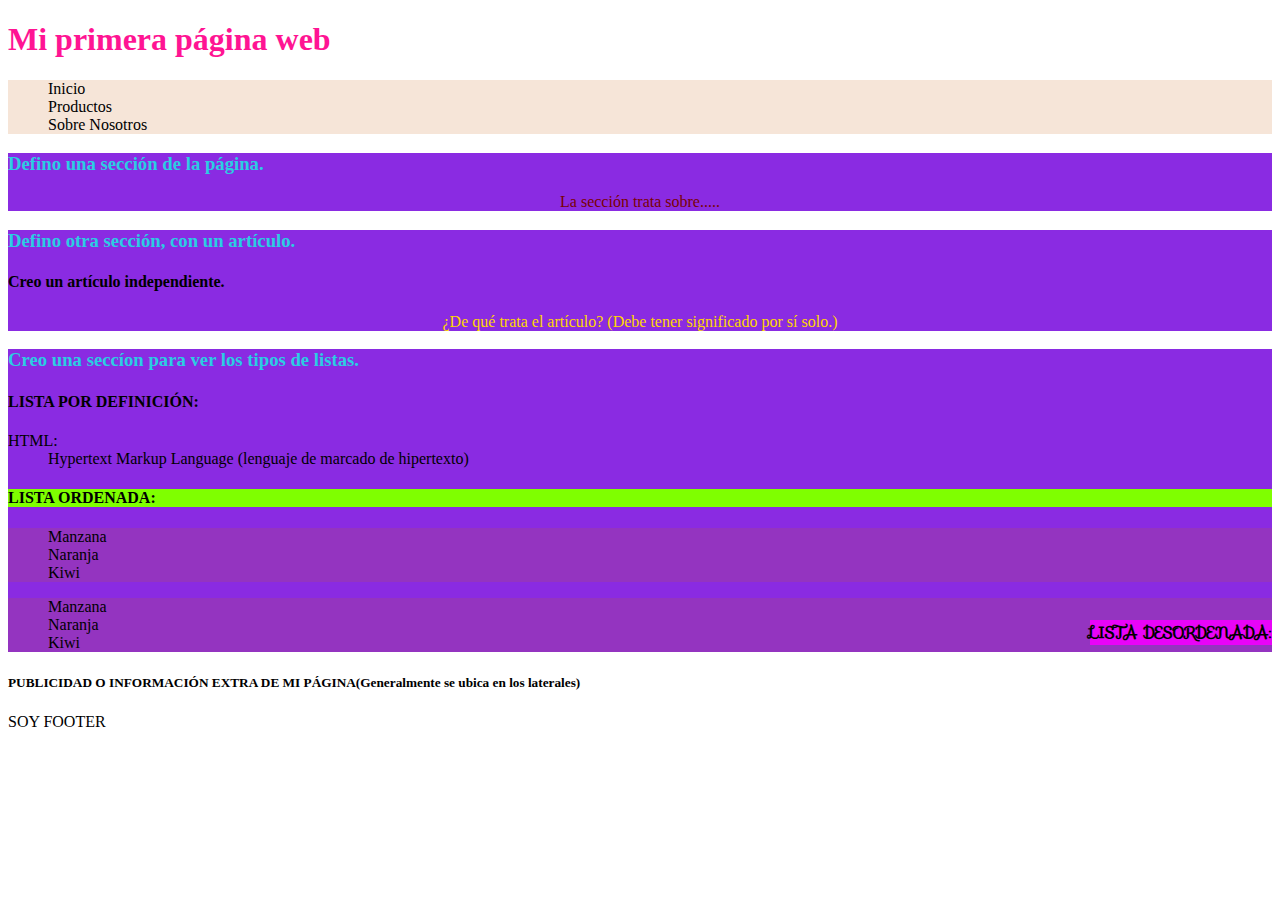
==== index.html @ b37a503a "prueba" ====
<!DOCTYPE html>
<html lang="es">

<head>
    <meta charset="UTF-8">
    <meta name="viewport" content="width=device-width, initial-scale=1.0">
    <title>Título de mi página</title>
    <link rel="icon" href="../TINI/beautyMakeup/Images/logo.png" />
    <link rel="stylesheet" href="./styles.css">
    <link rel="stylesheet" href="https://fonts.googleapis.com/css2?family=Sofia" />
</head>

<body>
    <header>
        <nav>
            <h1>Mi primera página web</h1>
            <ul>
                <li><a href="..."></a>Inicio</li>
                <li><a href="..."></a>Productos</li>
                <li><a href="..."></a>Sobre Nosotros</li>
            </ul>
        </nav>
    </header>
    <main>
        <section>
            <h3>Defino una sección de la página.</h3>
            <p>La sección trata sobre.....</p>
        </section>
        <section>
            <h3>
                Defino otra sección, con un artículo.
            </h3>
            <article>
                <h4>
                    Creo un artículo independiente.
                </h4>
                <p>¿De qué trata el artículo? (Debe tener significado por sí solo.) </p>
            </article>
        </section>
        <section>
            <h3>Creo una seccíon para ver los tipos de listas.</h3>
            <h4>LISTA POR DEFINICIÓN:</h4>
            <dl>
                <dt>HTML:</dt>
                <dd>Hypertext Markup Language (lenguaje de marcado de hipertexto)</dd>
            </dl>
            <h4 id="h3-Lista-ordenada">LISTA ORDENADA:</h4>
            <ol id="ol-ordenada" class="ol-class">
                <li>Manzana</li>
                <li>Naranja</li>
                <li>Kiwi</li>
            </ol>
            <h4 class="h3-lista otra-clase">LISTA DESORDENADA:</h4>
            <ul>
                <li>Manzana</li>
                <li>Naranja</li>
                <li>Kiwi</li>
            </ul>
        </section>
    </main>
    <aside>
        <h5>
            PUBLICIDAD O INFORMACIÓN EXTRA DE MI PÁGINA(Generalmente se ubica en los laterales)
        </h5>
    </aside>
    <footer id="footer">SOY FOOTER</footer>
</body>

</html>
---- styles.css ----
/*TIPOS DE SELECTORES
POR ELEMENTO VIENEN A SER LOS ELEMENTOS SIN NINGUNA MODIFICACIÓN 
ELEMENTO UNIVERSAL *  SELECCIONA TODOS LOS ELEMENTOS DEL HTML
POR ID sintaxis: #nombre agregar al elemento del html un identificador único no se puede repetir!
POR CLASE sintaxis .nombre
POR ATRIBUTO sintaxis: [inventado="h3-inventado"]
*/

/* * {
    margin: 0;
    padding: 0;
} */

/*POR ETIQUETA*/

.div-uno {
    width: 300px;
    height: 250px;
    box-sizing: content-box;
    background-color: pink;
    border: 8px solid black;
    margin-top: 10px;
    padding: 40px;
}

/* width: 300 + (2*40 padding izq y derecho) + (2 * 8 borde izq y derecho ) = 396 */
/* heigth: 250 + (2*40 padding izq y derecho) + (2 * 8 borde izq y derecho ) = */
.div-2 {
    width: 300px;
    height: 250px;
    background-color: pink;
    box-sizing: border-box;
    border: 8px solid black;
    padding: 40px;
    margin-top: 10px;
}

.contenedor {
    box-sizing: content-box;
    width: 250px;
    height: 200px;
    background: pink;
    border: 5px solid black;
}

.hijo {
    width: 50px;
    height: 80px;
    border: 5px solid gray;
}

.div-img {
    width: 500px;
    height: 250px;
    background: red;
}

img {
    width: 300px;
    height: 250px;
}

span {
    background: greenyellow;
}

.div-span {
    width: 500px;
    height: 300px;
    background: blue
}

h3 {
    color: rgb(43, 205, 226) !important;
}

h3 {
    color: blueviolet;
}

h1 {
    color: deeppink;
}

/*POR ID*/
#h3-Lista-ordenada {
    background-color: chartreuse;
}

/*POR CLASE*/
.h3-lista {
    background-color: rgb(232, 4, 248);
    color: black;
    font-family: Sofia;
}

/*POR ATRIBUTO*/
[inventado="h3-inventado"] {
    background-color: rgb(130, 80, 255);
}

/*JERARQUIA ELEMENTO PADRE-HIJO*/
p {
    text-align: center;
    color: darkgreen;
}

p {
    color: rgb(120, 2, 2, 5);
}

section article p {
    color: gold;
}

section {
    background-color: blueviolet;
}

/*mas de una clase*/
.otra-clase {
    float: right
}

#ol-ordenada {
    background-color: darkolivegreen;
}

.ol-class,
ul {
    background-color: rgba(201, 99, 26, 0.17) !important;
    list-style: none;
}
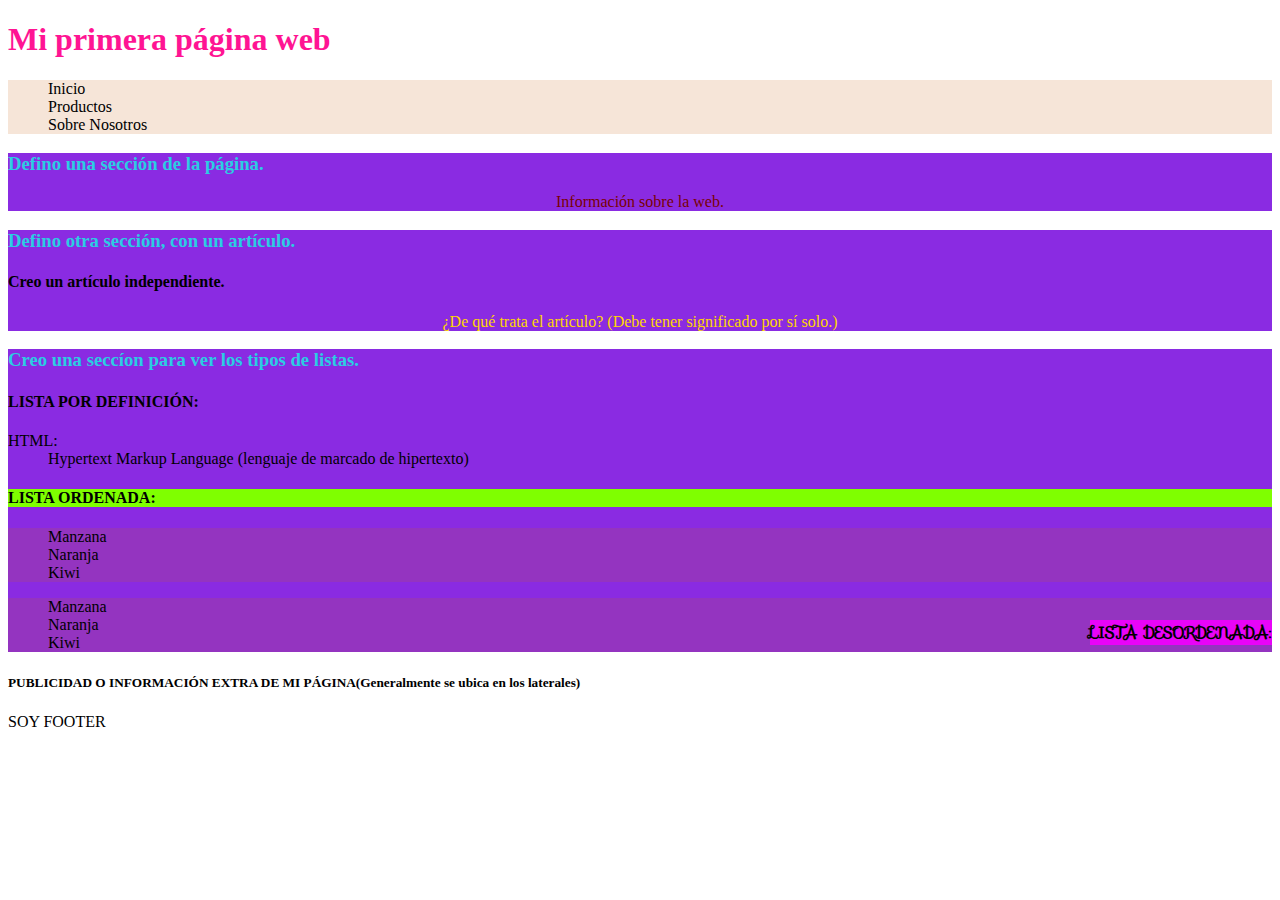
==== commit da5f9fa8: "primer commit" ====
--- a/index.html
+++ b/index.html
@@ -24,7 +24,7 @@
     <main>
         <section>
             <h3>Defino una sección de la página.</h3>
-            <p>La sección trata sobre.....</p>
+            <p>Información sobre la web.</p>
         </section>
         <section>
             <h3>
